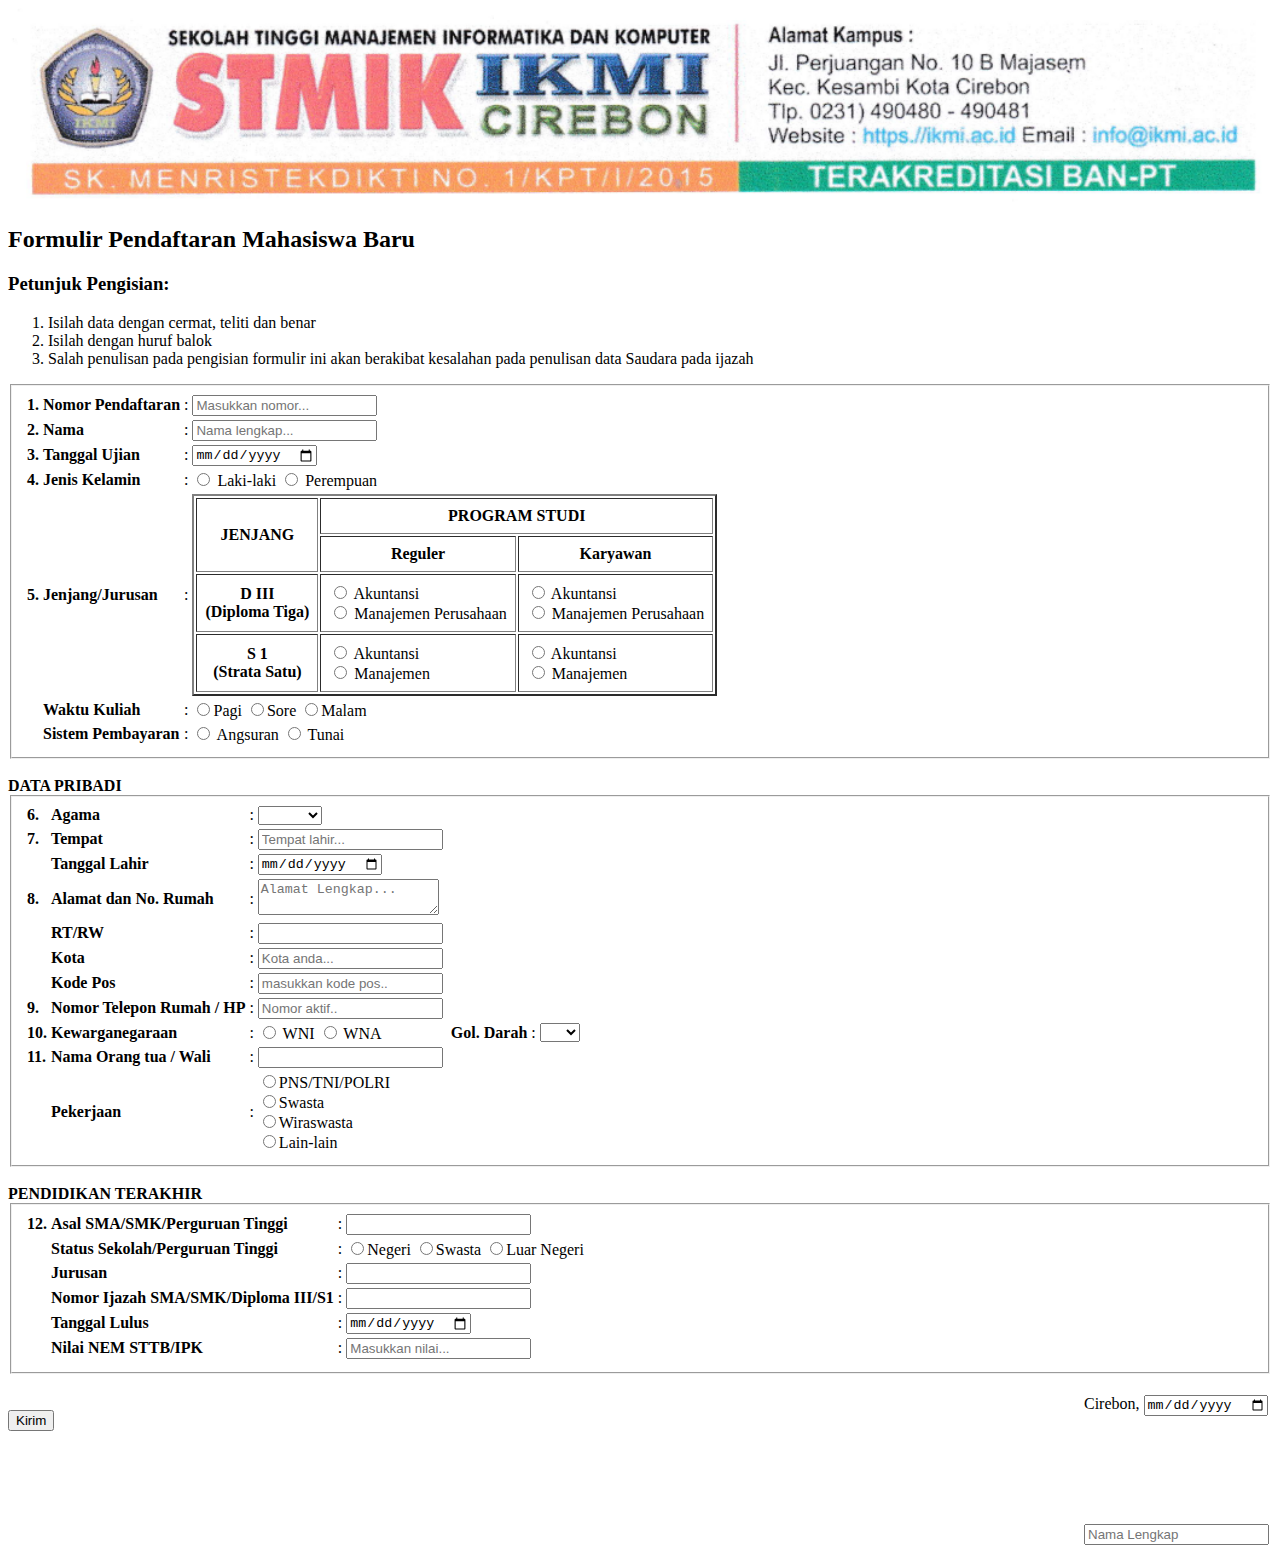
==== p04css-basic/index.html @ b5ca50ec "commit" ====
<!DOCTYPE html>
<html lang="en">
<head>
    <meta charset="UTF-8">
    <meta http-equiv="X-UA-Compatible" content="IE=edge">
    <meta name="viewport" content="width=device-width, initial-scale=1.0">
    <title>Formulir Level #2 CSS</title>
	<link rel="stylesheet" href="style_nawrah.css.html">
</head>
<body> 
    <body>
        <img src="kop surat.png" width="100%">
	<h2>Formulir Pendaftaran Mahasiswa Baru</h2>
	<h3>Petunjuk Pengisian:</h3>
	<ol>
		<li>Isilah data dengan cermat, teliti dan benar</li>
		<li>Isilah dengan huruf balok</li>
		<li>Salah penulisan pada pengisian formulir ini akan berakibat kesalahan pada penulisan data Saudara pada ijazah</li>
	</ol>
    <form>
		<fieldset class="kotak1">
			<table>
				<tr>
					<th align="left">1.</th>
					<th align="left">Nomor Pendaftaran</th>
					<td>:</td>
					<td><input class="daftar" type="text" name="daftar" maxlength="10" placeholder="Masukkan nomor..."></td>
				</tr>
				<tr>
					<th align="left">2.</th>
					<th align="left">Nama</th>
					<td>:</td>
					<td><input class="daftar" type="text" name="nama" maxlength="50" placeholder="Nama lengkap..."></td>
				</tr>
				<tr>
					<th align="left">3.</th>
					<th align="left">Tanggal Ujian</th>
					<td>:</td>
					<td><input class="daftar" type="date" name="tgl"></td>
				</tr>
				<tr>
					<th align="left">4.</th>
					<th align="left">Jenis Kelamin</th>
					<td>:</td>
					<td class="daftar" >
						<input type="radio" name="gender" value="Laki-laki"> Laki-laki
						<input type="radio" name="gender" value="Perempuan"> Perempuan
					</td>
				</tr>
				<tr>
					<th align="left">5.</th>
					<th align="left">Jenjang/Jurusan</th>
					<td>:</td>
					<td>
						<table border="2" cellpadding="8" class="daftar" >
							<thead>
								<tr>
									<th rowspan="2">JENJANG</th>
									<th colspan="2">PROGRAM STUDI</th>
								</tr>
								<tr>
									<th>Reguler</th>
									<th>Karyawan</th>
								</tr>
							</thead>
							<tbody>
								<tr>
									<th>
										D III <br>
										(Diploma Tiga)
									</th>
									<td>
										<input type="radio" name="jenjang" value="Reguler Akuntansi"> Akuntansi <br>
										<input type="radio" name="jenjang" value="Reguler Manajemen Perusahaan"> Manajemen Perusahaan
									</td>
									<td>
										<input type="radio" name="jenjang" value="Karywan Akuntansi"> Akuntansi <br>
										<input type="radio" name="jenjang" value="Karyawan Manajemen Perusahaan"> Manajemen Perusahaan
									</td>
								</tr>
								<tr>
									<th>
										S 1 <br>
										(Strata Satu)
									</th>
									<td>
										<input type="radio" name="jenjang" value="Reguler Akuntansi"> Akuntansi <br>
										<input type="radio" name="jenjang" value="Reguler"> Manajemen
									</td>
									<td>
										<input type="radio" name="jenjang" value="Karywan Akuntansi"> Akuntansi <br>
										<input type="radio" name="jenjang" value="Karyawan Manajemen"> Manajemen
									</td>
								</tr>
							</tbody>
						</table>
					</td>
				</tr>
				<tr>
					<th></th>
					<th align="left">Waktu Kuliah</th>
					<td>:</td>
					<td class="daftar" >
						<input type="radio" name="waktu" value="pagi">Pagi
						<input type="radio" name="waktu" value="sore">Sore
                        <input type="radio" name="waktu" value="malam">Malam
					</td>
				</tr>
				<tr>
					<th></th>
					<th align="left">Sistem Pembayaran</th>
					<td>:</td>
					<td class="daftar" >
						<input type="radio" name="bayar" value="Angsuran"> Angsuran
						<input type="radio" name="bayar" value="Tunai"> Tunai
					</td>
				</tr>
			</table>
		</fieldset>
		<br>
        <b>DATA PRIBADI</b>
		<fieldset class="kotak2">
			<table>
				<tr>
					<th align="left">6.</th>
					<th align="left">Agama</th>
					<td>:</td>
					<td><select class="daftar" name="agama">
                        <option value=""></option>
                        <option value="islam">Islam</option>
                        <option value="kristen">Kristen</option>
                        <option value="hindu">Hindu</option>
                        <option value="buddha">Budha</option>
                    </select>
                    </td>
				</tr>
				<tr>
					<th align="left">7.</th>
					<th align="left">Tempat</th>
					<td>:</td>
					<td><input class="daftar" type="text" name="tempat" maxlength="20" placeholder="Tempat lahir..."></td>
				</tr>
				<tr>
					<th></th>
					<th align="left">Tanggal Lahir</th>
					<td>:</td>
					<td><input class="daftar" type="date" name="ttl"></td>
				</tr>
				<tr>
					<th align="left">8.</th>
					<th align="left">Alamat dan No. Rumah</th>
					<td>:</td>
					<td><textarea class="daftar" name="alamat" placeholder="Alamat Lengkap..."></textarea></td>
				</tr>
				<tr>
					<th></th>
					<th align="left">RT/RW</th>
					<td>:</td>
					<td><input class="daftar"type="text" name="rwrt" maxlength="5"></td>
				</tr>
				<tr>
					<th></th>
					<th align="left">Kota</th>
					<td>:</td>
					<td><input class="daftar" type="text" name="kota" maxlength="10" placeholder="Kota anda..."></td>
				</tr>
				<tr>
					<th></th>
					<th align="left">Kode Pos</th>
					<td>:</td>
					<td><input class="daftar" type="text" name="kodepos" maxlength="5" placeholder="masukkan kode pos.."></td>
				</tr>
				<tr>
					<th align="left">9.</th>
					<th align="left">Nomor Telepon Rumah / HP</th>
					<td>:</td>
					<td><input class="daftar" type="text" name="no_hp" maxlength="15" placeholder="Nomor aktif.."></td>
				</tr>
				<tr>
					<th align="left">10. </th>
					<th align="left">Kewarganegaraan</th>
					<td>:</td>
					<td class="daftar">
						<input type="radio" name="kewarganegaraan" value="WNI"> WNI
						<input type="radio" name="kewarganegaraan" value="WNA"> WNA
                        <th></th>
					<th align="left">Gol. Darah</th>
					<td>:</td>
					<td class="daftar">
						<select name="gol-darah">
							<option value=""></option>
							<option value="A">A</option>
							<option value="B">B</option>
							<option value="AB">AB</option>
							<option value="O">O</option>
						</select>
					</td>
					</td>
				</tr>
				<tr>
					<th align="left">11.</th>
					<th align="left">Nama Orang tua / Wali</th>
					<td>:</td>
					<td><input class="daftar" type="text" name="nama_ortu" maxlength="50"></td>
				</tr>
				<tr>
					<th></th>
					<th align="left">Pekerjaan</th>
					<td>:</td>
					<td class="daftar">
						<input type="radio" name="pekerjaan" value="PNS/TNI/POLRI">PNS/TNI/POLRI <br>
						<input type="radio" name="pekerjaan" value="Swasta">Swasta <br>
                        <input type="radio" name="pekerjaan" value="Wiraswasta">Wiraswasta <br>
                        <input type="radio" name="pekerjaan" value="Lain-lain">Lain-lain <br>
					</td>
				</tr>
			</table>
		</fieldset>
		<br>
        <b>PENDIDIKAN TERAKHIR</b>
		<fieldset class="kotak3">
			<table>
				<tr>
					<th align="left">12.</th>
					<th align="left">Asal SMA/SMK/Perguruan Tinggi</th>
					<td>:</td>
					<td><input class="daftar" type="text" name="asal_pendidikan" maxlength="20"></td>
				</tr>
				<tr>
					<th></th>
					<th align="left">Status Sekolah/Perguruan Tinggi</th>
					<td>:</td>
					<td class="daftar">
						<input type="radio" name="status_sekolah" value="negeri">Negeri
						<input type="radio" name="status_sekolah" value="swasta">Swasta
                        <input type="radio" name="status_sekolah" value="luar negeri">Luar Negeri 
					</td>
				</tr>
				<tr>
					<th></th>
					<th align="left">Jurusan</th>
					<td>:</td>
					<td><input class="daftar" type="text" name="jurusan" maxlength="20"></td>
				</tr>
				<tr>
					<th></th>
					<th align="left">Nomor Ijazah SMA/SMK/Diploma III/S1</th>
					<td>:</td>
					<td><input class="daftar" type="text" name="nomor_ijazah" maxlength="15"></td>
				</tr>
				<tr>
					<th></th>
					<th align="left">Tanggal Lulus</th>
					<td>:</td>
					<td><input class="daftar" type="date" name="lulus"></td>
				</tr>
                <tr>
					<th></th>
					<th align="left">Nilai NEM STTB/IPK</th>
					<td>:</td>
					<td><input class="daftar" type="text" name="nilai_nem" placeholder="Masukkan nilai..."></td>
				</tr>
			</table>
		</fieldset>
		<br>
		<table align="right">
			<tr>
				<td>Cirebon, <input type="date" name="tglttd"></td>
			</tr>
			<tr>
				<td height="100px"></td>
			</tr>
			<tr>
				<td><input class="daftar" type="text" name="" placeholder="Nama Lengkap"></td>
			</tr>
		</table> <br>
	    <button type="submit" class="tombol">Kirim</button>
	</form>
    </body>
    </html>
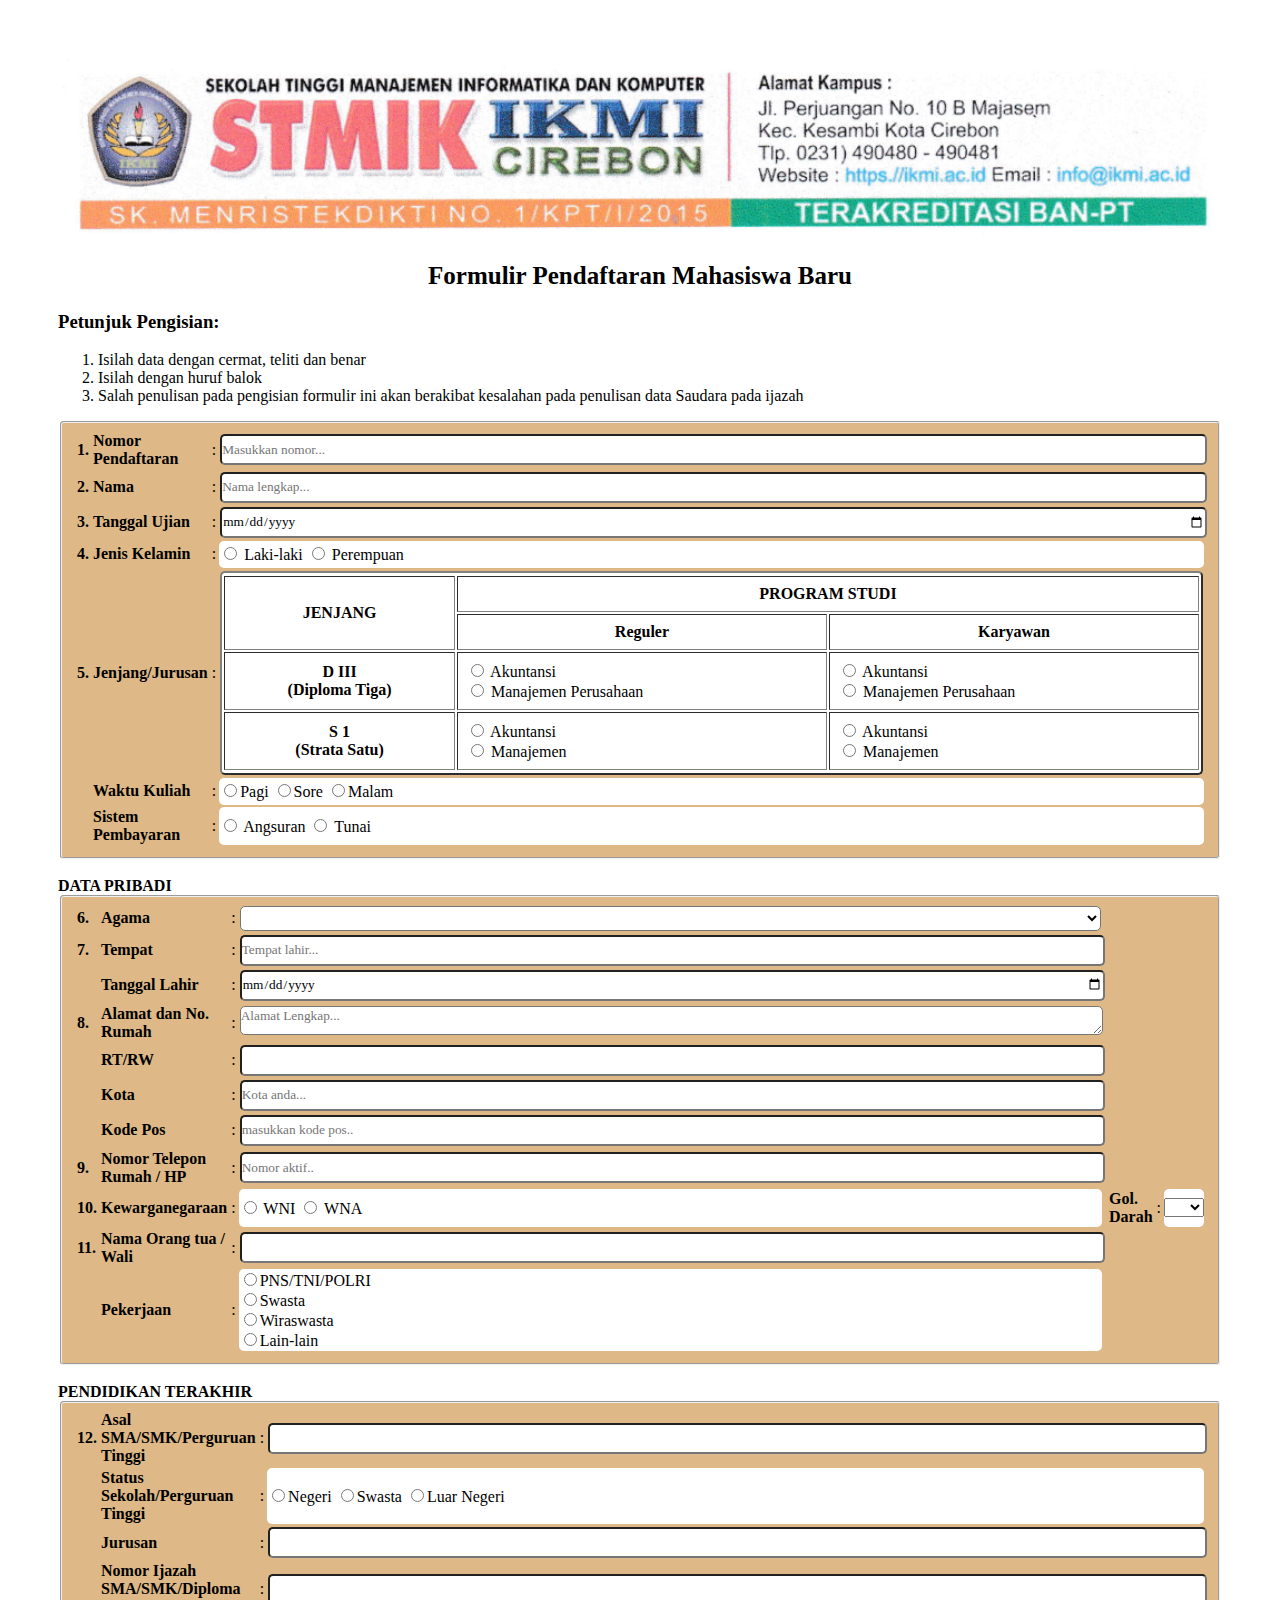
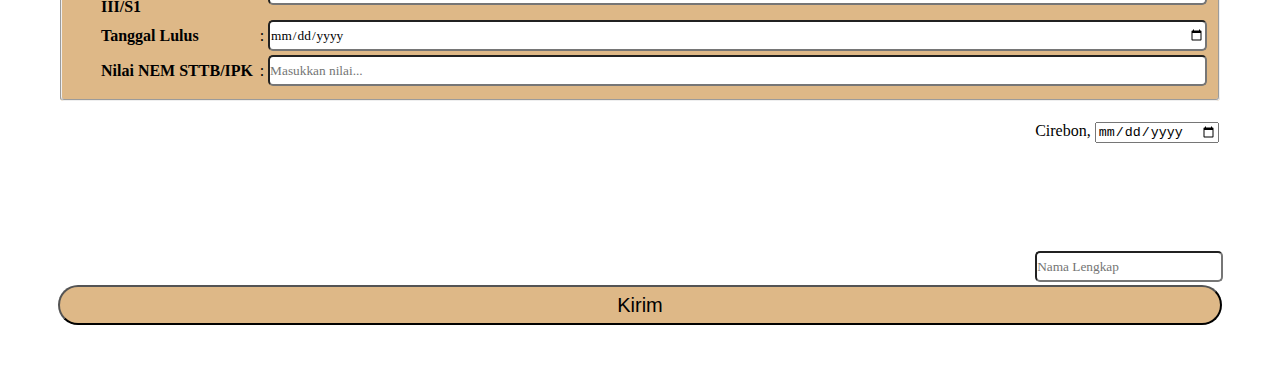
==== commit eddd2a3a: "cek" ====
--- a/p04css-basic/index.html
+++ b/p04css-basic/index.html
@@ -6,7 +6,7 @@
     <meta http-equiv="X-UA-Compatible" content="IE=edge">
     <meta name="viewport" content="width=device-width, initial-scale=1.0">
     <title>Formulir Level #2 CSS</title>
-	<link rel="stylesheet" href="style_nawrah.css.html">
+	<link rel="stylesheet" href="style_nawrah.css">
 </head>
 <body> 
     <body>
@@ -278,4 +278,4 @@
 	    <button type="submit" class="tombol">Kirim</button>
 	</form>
     </body>
-    </html>+    </html>
--- a/p04css-basic/style_nawrah.css
+++ b/p04css-basic/style_nawrah.css
@@ -0,0 +1,35 @@
+h2{
+    text-align: center;
+    font-weight: bold;
+    font-family: 'Times New Roman', Times, serif;
+	font-size: 25px;
+}
+
+body{
+    width: auto;
+    padding: 50px;
+}
+
+.kotak1, .kotak2, .kotak3{
+    background-color: burlywood;
+    border-radius: 4px;
+}
+
+.tombol{
+    width: 100%;
+    height: 40px;
+    padding: 5px 0;
+    background-color: burlywood;
+    font-size: 20px;
+    color: black;
+    border-radius: 50px;
+}
+
+.daftar{
+    width: 100%;
+    height: 25px;
+    padding: 1px 0;
+    background-color:white;
+    border-radius: 5px;
+    font-family: 'Times New Roman', Times, serif;
+}
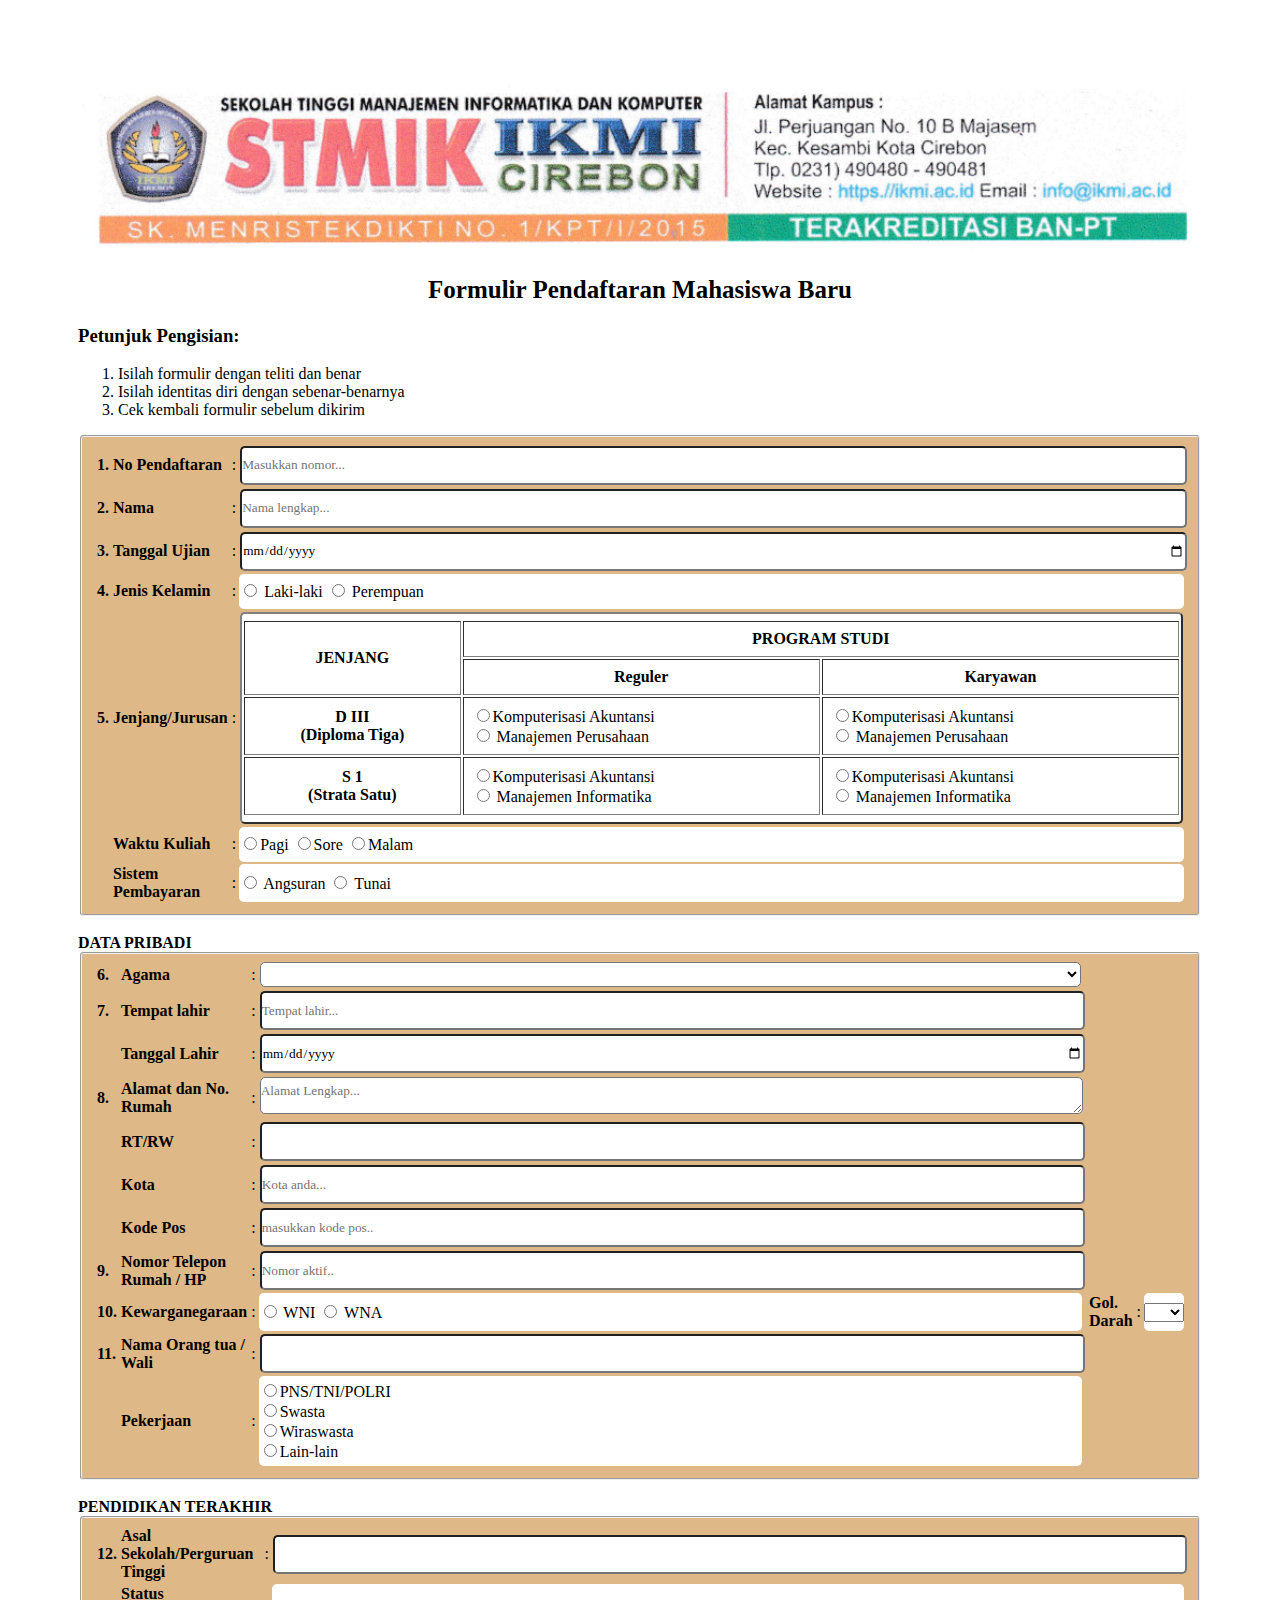
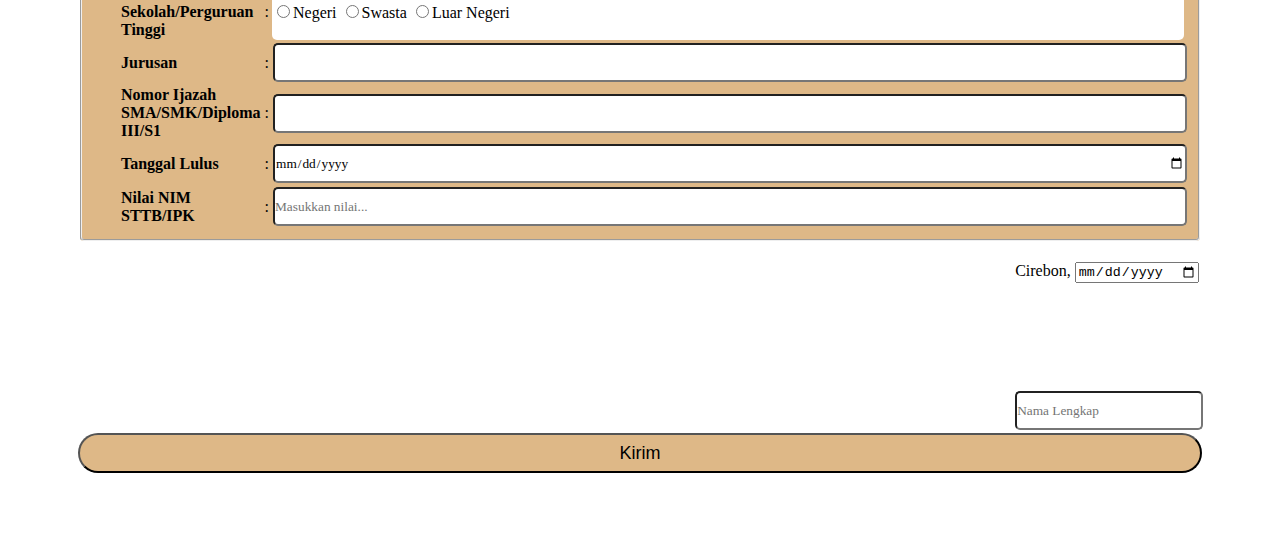
==== commit 3eb81c86: "new" ====
--- a/p04css-basic/index.html
+++ b/p04css-basic/index.html
@@ -14,36 +14,36 @@
 	<h2>Formulir Pendaftaran Mahasiswa Baru</h2>
 	<h3>Petunjuk Pengisian:</h3>
 	<ol>
-		<li>Isilah data dengan cermat, teliti dan benar</li>
-		<li>Isilah dengan huruf balok</li>
-		<li>Salah penulisan pada pengisian formulir ini akan berakibat kesalahan pada penulisan data Saudara pada ijazah</li>
+		<li>Isilah formulir dengan teliti dan benar</li>
+		<li>Isilah identitas diri dengan sebenar-benarnya</li>
+		<li>Cek kembali formulir sebelum dikirim</li>
 	</ol>
     <form>
-		<fieldset class="kotak1">
+		<fieldset class="bagian1">
 			<table>
 				<tr>
 					<th align="left">1.</th>
-					<th align="left">Nomor Pendaftaran</th>
-					<td>:</td>
-					<td><input class="daftar" type="text" name="daftar" maxlength="10" placeholder="Masukkan nomor..."></td>
+					<th align="left">No Pendaftaran</th>
+					<td>:</td>
+					<td><input class="klik" type="text" name="daftar" maxlength="10" placeholder="Masukkan nomor..."></td>
 				</tr>
 				<tr>
 					<th align="left">2.</th>
 					<th align="left">Nama</th>
 					<td>:</td>
-					<td><input class="daftar" type="text" name="nama" maxlength="50" placeholder="Nama lengkap..."></td>
+					<td><input class="klik" type="text" name="nama" maxlength="50" placeholder="Nama lengkap..."></td>
 				</tr>
 				<tr>
 					<th align="left">3.</th>
 					<th align="left">Tanggal Ujian</th>
 					<td>:</td>
-					<td><input class="daftar" type="date" name="tgl"></td>
+					<td><input class="klik" type="date" name="tgl"></td>
 				</tr>
 				<tr>
 					<th align="left">4.</th>
 					<th align="left">Jenis Kelamin</th>
 					<td>:</td>
-					<td class="daftar" >
+					<td class="klik" >
 						<input type="radio" name="gender" value="Laki-laki"> Laki-laki
 						<input type="radio" name="gender" value="Perempuan"> Perempuan
 					</td>
@@ -53,7 +53,7 @@
 					<th align="left">Jenjang/Jurusan</th>
 					<td>:</td>
 					<td>
-						<table border="2" cellpadding="8" class="daftar" >
+						<table border="2" cellpadding="8" class="klik" >
 							<thead>
 								<tr>
 									<th rowspan="2">JENJANG</th>
@@ -71,11 +71,11 @@
 										(Diploma Tiga)
 									</th>
 									<td>
-										<input type="radio" name="jenjang" value="Reguler Akuntansi"> Akuntansi <br>
+										<input type="radio" name="jenjang" value="Reguler Akuntansi">Komputerisasi Akuntansi <br>
 										<input type="radio" name="jenjang" value="Reguler Manajemen Perusahaan"> Manajemen Perusahaan
 									</td>
 									<td>
-										<input type="radio" name="jenjang" value="Karywan Akuntansi"> Akuntansi <br>
+										<input type="radio" name="jenjang" value="Karywan Akuntansi">Komputerisasi Akuntansi <br>
 										<input type="radio" name="jenjang" value="Karyawan Manajemen Perusahaan"> Manajemen Perusahaan
 									</td>
 								</tr>
@@ -85,12 +85,12 @@
 										(Strata Satu)
 									</th>
 									<td>
-										<input type="radio" name="jenjang" value="Reguler Akuntansi"> Akuntansi <br>
-										<input type="radio" name="jenjang" value="Reguler"> Manajemen
-									</td>
-									<td>
-										<input type="radio" name="jenjang" value="Karywan Akuntansi"> Akuntansi <br>
-										<input type="radio" name="jenjang" value="Karyawan Manajemen"> Manajemen
+										<input type="radio" name="jenjang" value="Reguler Akuntansi">Komputerisasi Akuntansi <br>
+										<input type="radio" name="jenjang" value="Reguler"> Manajemen Informatika
+									</td>
+									<td>
+										<input type="radio" name="jenjang" value="Karywan Akuntansi">Komputerisasi Akuntansi <br>
+										<input type="radio" name="jenjang" value="Karyawan Manajemen"> Manajemen Informatika
 									</td>
 								</tr>
 							</tbody>
@@ -101,7 +101,7 @@
 					<th></th>
 					<th align="left">Waktu Kuliah</th>
 					<td>:</td>
-					<td class="daftar" >
+					<td class="klik" >
 						<input type="radio" name="waktu" value="pagi">Pagi
 						<input type="radio" name="waktu" value="sore">Sore
                         <input type="radio" name="waktu" value="malam">Malam
@@ -111,7 +111,7 @@
 					<th></th>
 					<th align="left">Sistem Pembayaran</th>
 					<td>:</td>
-					<td class="daftar" >
+					<td class="klik" >
 						<input type="radio" name="bayar" value="Angsuran"> Angsuran
 						<input type="radio" name="bayar" value="Tunai"> Tunai
 					</td>
@@ -120,13 +120,13 @@
 		</fieldset>
 		<br>
         <b>DATA PRIBADI</b>
-		<fieldset class="kotak2">
+		<fieldset class="bagian2">
 			<table>
 				<tr>
 					<th align="left">6.</th>
 					<th align="left">Agama</th>
 					<td>:</td>
-					<td><select class="daftar" name="agama">
+					<td><select class="klik" name="agama">
                         <option value=""></option>
                         <option value="islam">Islam</option>
                         <option value="kristen">Kristen</option>
@@ -137,57 +137,57 @@
 				</tr>
 				<tr>
 					<th align="left">7.</th>
-					<th align="left">Tempat</th>
-					<td>:</td>
-					<td><input class="daftar" type="text" name="tempat" maxlength="20" placeholder="Tempat lahir..."></td>
+					<th align="left">Tempat lahir</th>
+					<td>:</td>
+					<td><input class="klik" type="text" name="tempat" maxlength="20" placeholder="Tempat lahir..."></td>
 				</tr>
 				<tr>
 					<th></th>
 					<th align="left">Tanggal Lahir</th>
 					<td>:</td>
-					<td><input class="daftar" type="date" name="ttl"></td>
+					<td><input class="klik" type="date" name="ttl"></td>
 				</tr>
 				<tr>
 					<th align="left">8.</th>
 					<th align="left">Alamat dan No. Rumah</th>
 					<td>:</td>
-					<td><textarea class="daftar" name="alamat" placeholder="Alamat Lengkap..."></textarea></td>
+					<td><textarea class="klik" name="alamat" placeholder="Alamat Lengkap..."></textarea></td>
 				</tr>
 				<tr>
 					<th></th>
 					<th align="left">RT/RW</th>
 					<td>:</td>
-					<td><input class="daftar"type="text" name="rwrt" maxlength="5"></td>
+					<td><input class="klik" type="text" name="rwrt" maxlength="5"></td>
 				</tr>
 				<tr>
 					<th></th>
 					<th align="left">Kota</th>
 					<td>:</td>
-					<td><input class="daftar" type="text" name="kota" maxlength="10" placeholder="Kota anda..."></td>
+					<td><input class="klik" type="text" name="kota" maxlength="10" placeholder="Kota anda..."></td>
 				</tr>
 				<tr>
 					<th></th>
 					<th align="left">Kode Pos</th>
 					<td>:</td>
-					<td><input class="daftar" type="text" name="kodepos" maxlength="5" placeholder="masukkan kode pos.."></td>
+					<td><input class="klik" type="text" name="kodepos" maxlength="5" placeholder="masukkan kode pos.."></td>
 				</tr>
 				<tr>
 					<th align="left">9.</th>
 					<th align="left">Nomor Telepon Rumah / HP</th>
 					<td>:</td>
-					<td><input class="daftar" type="text" name="no_hp" maxlength="15" placeholder="Nomor aktif.."></td>
+					<td><input class="klik" type="text" name="no_hp" maxlength="15" placeholder="Nomor aktif.."></td>
 				</tr>
 				<tr>
 					<th align="left">10. </th>
 					<th align="left">Kewarganegaraan</th>
 					<td>:</td>
-					<td class="daftar">
+					<td class="klik">
 						<input type="radio" name="kewarganegaraan" value="WNI"> WNI
 						<input type="radio" name="kewarganegaraan" value="WNA"> WNA
                         <th></th>
 					<th align="left">Gol. Darah</th>
 					<td>:</td>
-					<td class="daftar">
+					<td class="klik">
 						<select name="gol-darah">
 							<option value=""></option>
 							<option value="A">A</option>
@@ -202,13 +202,14 @@
 					<th align="left">11.</th>
 					<th align="left">Nama Orang tua / Wali</th>
 					<td>:</td>
-					<td><input class="daftar" type="text" name="nama_ortu" maxlength="50"></td>
+					<td><input class="klik
+						" type="text" name="nama_ortu" maxlength="50"></td>
 				</tr>
 				<tr>
 					<th></th>
 					<th align="left">Pekerjaan</th>
 					<td>:</td>
-					<td class="daftar">
+					<td class="klik">
 						<input type="radio" name="pekerjaan" value="PNS/TNI/POLRI">PNS/TNI/POLRI <br>
 						<input type="radio" name="pekerjaan" value="Swasta">Swasta <br>
                         <input type="radio" name="pekerjaan" value="Wiraswasta">Wiraswasta <br>
@@ -219,19 +220,19 @@
 		</fieldset>
 		<br>
         <b>PENDIDIKAN TERAKHIR</b>
-		<fieldset class="kotak3">
+		<fieldset class="bagian3">
 			<table>
 				<tr>
 					<th align="left">12.</th>
-					<th align="left">Asal SMA/SMK/Perguruan Tinggi</th>
-					<td>:</td>
-					<td><input class="daftar" type="text" name="asal_pendidikan" maxlength="20"></td>
+					<th align="left">Asal Sekolah/Perguruan Tinggi</th>
+					<td>:</td>
+					<td><input class="klik" type="text" name="asal_pendidikan" maxlength="20"></td>
 				</tr>
 				<tr>
 					<th></th>
 					<th align="left">Status Sekolah/Perguruan Tinggi</th>
 					<td>:</td>
-					<td class="daftar">
+					<td class="klik">
 						<input type="radio" name="status_sekolah" value="negeri">Negeri
 						<input type="radio" name="status_sekolah" value="swasta">Swasta
                         <input type="radio" name="status_sekolah" value="luar negeri">Luar Negeri 
@@ -241,25 +242,25 @@
 					<th></th>
 					<th align="left">Jurusan</th>
 					<td>:</td>
-					<td><input class="daftar" type="text" name="jurusan" maxlength="20"></td>
+					<td><input class="klik" type="text" name="jurusan" maxlength="20"></td>
 				</tr>
 				<tr>
 					<th></th>
 					<th align="left">Nomor Ijazah SMA/SMK/Diploma III/S1</th>
 					<td>:</td>
-					<td><input class="daftar" type="text" name="nomor_ijazah" maxlength="15"></td>
+					<td><input class="klik" type="text" name="nomor_ijazah" maxlength="15"></td>
 				</tr>
 				<tr>
 					<th></th>
 					<th align="left">Tanggal Lulus</th>
 					<td>:</td>
-					<td><input class="daftar" type="date" name="lulus"></td>
+					<td><input class="klik" type="date" name="lulus"></td>
 				</tr>
                 <tr>
 					<th></th>
-					<th align="left">Nilai NEM STTB/IPK</th>
-					<td>:</td>
-					<td><input class="daftar" type="text" name="nilai_nem" placeholder="Masukkan nilai..."></td>
+					<th align="left">Nilai NIM STTB/IPK</th>
+					<td>:</td>
+					<td><input class="klik" type="text" name="nilai_nem" placeholder="Masukkan nilai..."></td>
 				</tr>
 			</table>
 		</fieldset>
@@ -272,10 +273,10 @@
 				<td height="100px"></td>
 			</tr>
 			<tr>
-				<td><input class="daftar" type="text" name="" placeholder="Nama Lengkap"></td>
+				<td><input class="klik" type="text" name="" placeholder="Nama Lengkap"></td>
 			</tr>
 		</table> <br>
-	    <button type="submit" class="tombol">Kirim</button>
+	    <button type="submit" class="tombol_kirim">Kirim</button>
 	</form>
     </body>
     </html>
--- a/p04css-basic/style_nawrah.css
+++ b/p04css-basic/style_nawrah.css
@@ -1,4 +1,4 @@
-h2{
+h2 {
     text-align: center;
     font-weight: bold;
     font-family: 'Times New Roman', Times, serif;
@@ -7,28 +7,29 @@
 
 body{
     width: auto;
-    padding: 50px;
+    padding: 70px;
 }
 
-.kotak1, .kotak2, .kotak3{
+.bagian1, .bagian2, .bagian3{
     background-color: burlywood;
     border-radius: 4px;
 }
 
-.tombol{
+.tombol_kirim{
     width: 100%;
     height: 40px;
     padding: 5px 0;
     background-color: burlywood;
-    font-size: 20px;
+    font-size: 18px;
     color: black;
     border-radius: 50px;
+    
 }
 
-.daftar{
+.klik{
     width: 100%;
     height: 25px;
-    padding: 1px 0;
+    padding: 5px 0;
     background-color:white;
     border-radius: 5px;
     font-family: 'Times New Roman', Times, serif;
